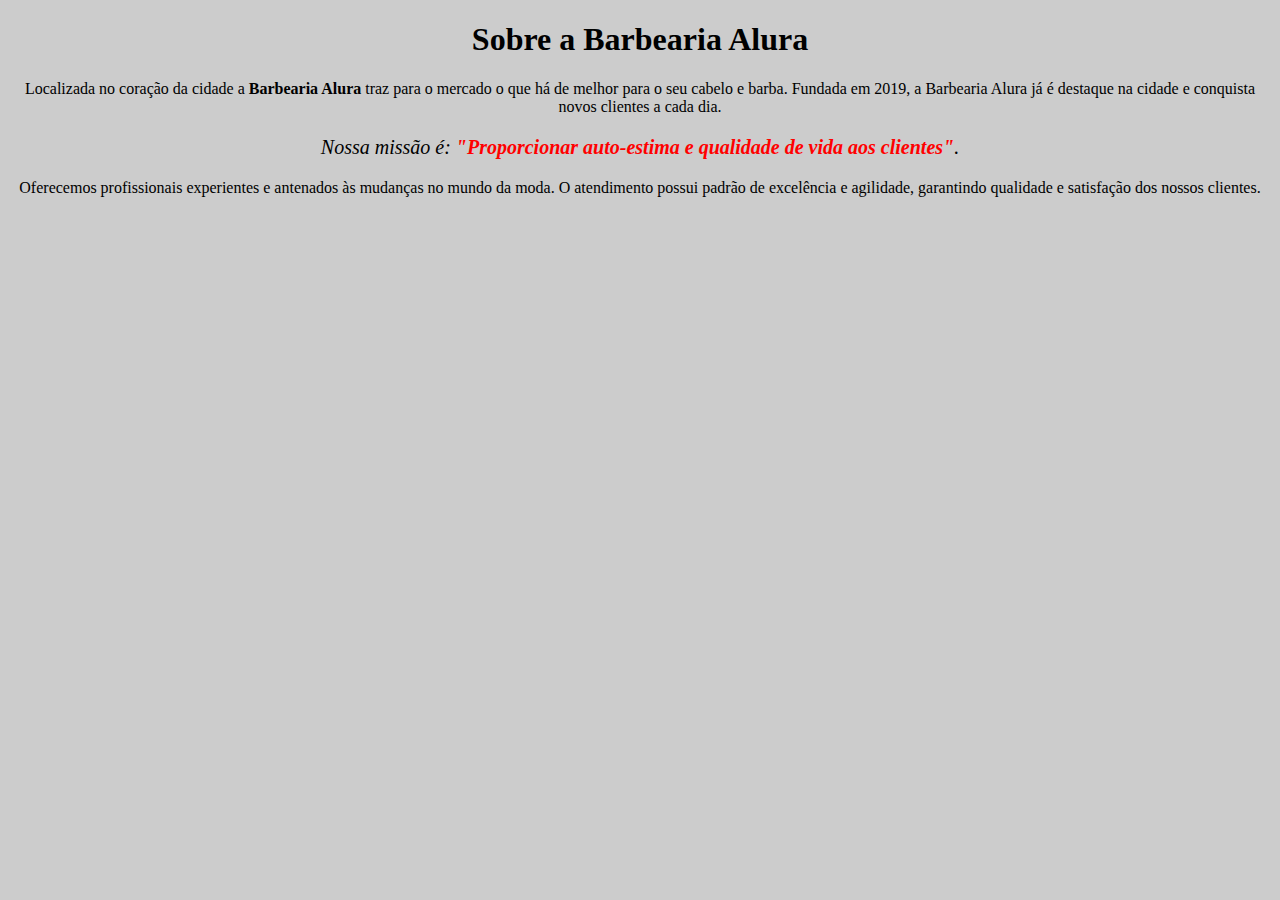
==== index.html @ 439f5784 "Create  index.html" ====
<!DOCTYPE html>
<html lang="pt-br">
    <head>
        <meta charset="UTF-8">
        <title>Barbearia Alura</title>
        <link rel="stylesheet" href="style.css">
    </head>

    <body>
        <h1 style="text-align: center">Sobre a Barbearia Alura</h1>

        <p>Localizada no coração da cidade a <strong>Barbearia Alura</strong> traz para o mercado o que há de melhor para o seu cabelo e barba. 
        Fundada em 2019, a Barbearia Alura já é destaque na cidade e conquista novos clientes a cada dia.</p>

        <p style="font-size: 20px"><em>Nossa missão é: <strong>"Proporcionar auto-estima e qualidade de vida aos clientes"</strong>.</em></p>

        <p>Oferecemos profissionais experientes e antenados às mudanças no mundo da moda. 
        O atendimento possui padrão de excelência e agilidade, garantindo qualidade e satisfação dos nossos clientes.</p>
    </body>
</html>
---- style.css ----
body {
    background: #CCCCCC
}

p {
    text-align: center;
}

em strong {
    color: #FF0000;
}
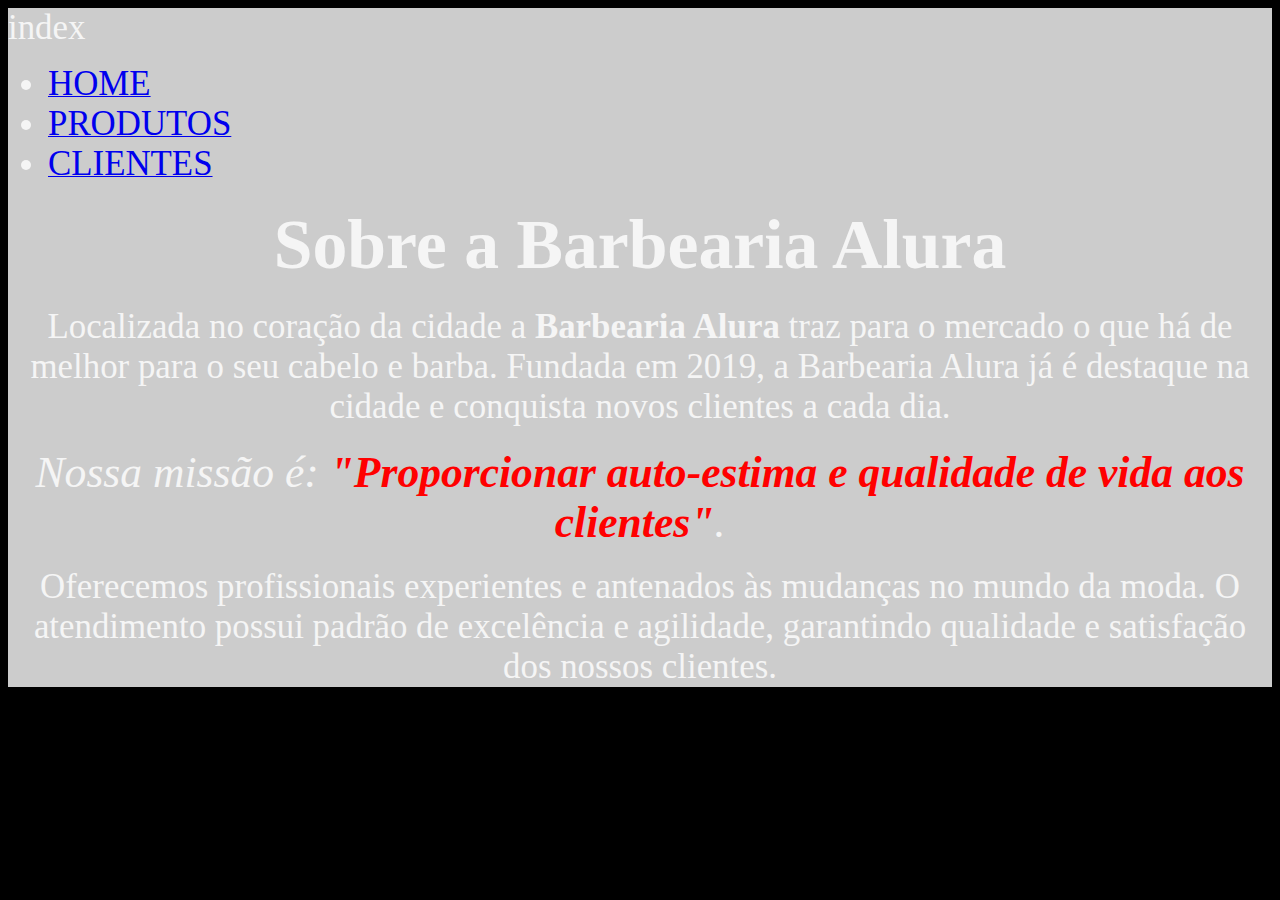
==== commit a2aac4c5: "Update index.html" ====
--- a/index.html
+++ b/index.html
@@ -7,6 +7,19 @@
     </head>
 
     <body>
+
+<div id ="menu"> index
+
+	<ul>
+
+		<li><a href ="pag.html"> HOME </a> </li>
+
+		<li><a href = "produtos.html"> PRODUTOS </a></li>
+
+		<li><a href ="clientes.html"> CLIENTES </a></li>
+
+</ul>
+
         <h1 style="text-align: center">Sobre a Barbearia Alura</h1>
 
         <p>Localizada no coração da cidade a <strong>Barbearia Alura</strong> traz para o mercado o que há de melhor para o seu cabelo e barba. 
--- a/style.css
+++ b/style.css
@@ -9,3 +9,33 @@
 em strong {
     color: #FF0000;
 }
+html{
+		background: black;
+	}
+
+ #topo{
+
+ 	color: white;
+ 	text-align: center;
+    font-size-adjust: 2;
+    background: gray;
+
+ }
+
+ #menu{ color: whitesmoke;
+text-align: left;
+
+font-size-adjust: 1;
+
+  }
+
+html{
+		background: black;
+	
+
+
+
+#formulário{ color: white;
+	font-size-adjust: 1;
+
+ }
